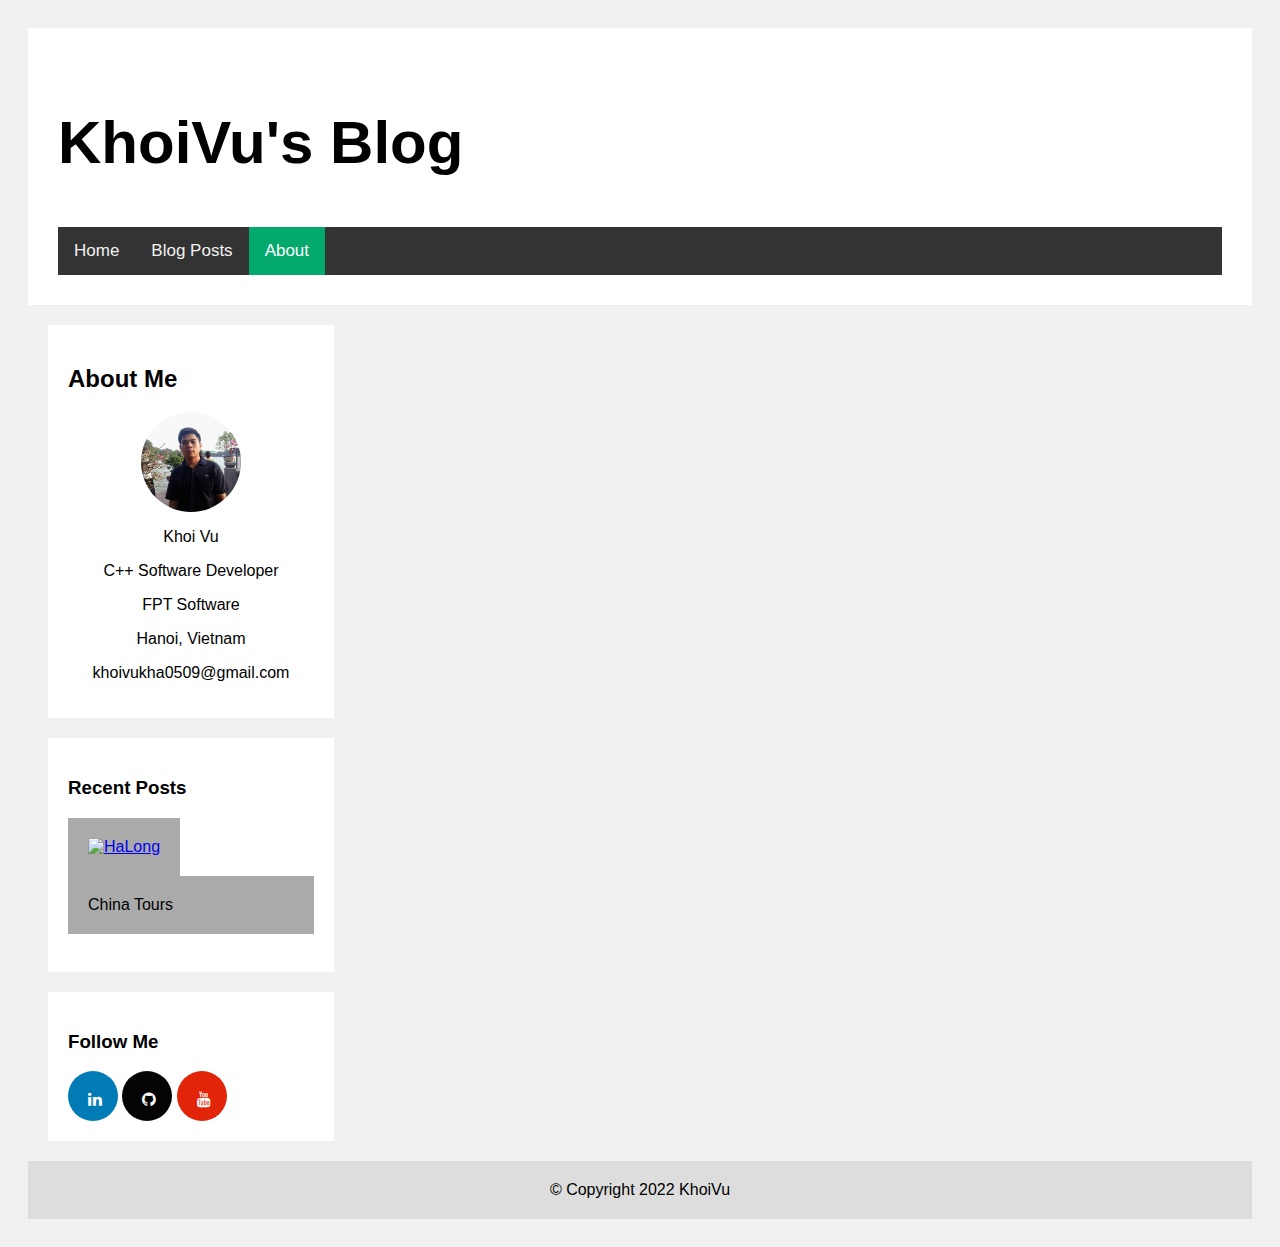
==== html/about.html @ 49d85f3d "Add Blog-Posts-List page and About page" ====
<!DOCTYPE html>
<html lang="en">
  <head>
    <meta charset="utf-8" />
    <title>Personal Blog Website</title>
    <meta
      content="width=device-width, initial-scale=1, maximum-scale=1"
      name="viewport"
    />
    <link rel="stylesheet" href="../css/style.css">

  </head>

  <!-- Body of the Blog -->
  <body>
    <!-- Header of the blog -->
    <div class="header">
        <h2>KhoiVu's Blog</h2>
        <div class="nav-bar">
          <a href="../index.html">Home</a>
          <a href="blog-post-list.html">Blog Posts</a>
          <a class="active" href="about.html">About</a>
        </div>
    </div>

    <div class="row">
      <!-- Blog's Side Bar -->
      <div class="sidebar">
        <!-- About me -->
        <div class="card">
          <h2>About Me</h2>
          <img src="../images/PROFILE_IMG.jpg" alt="Avatar" class="image-profile">

          <!-- Add icon library -->
          <link rel="stylesheet" href="https://cdnjs.cloudflare.com/ajax/libs/font-awesome/4.7.0/css/font-awesome.min.css">
          <p style="text-align: center;">Khoi Vu</p>
          <p style="text-align: center;">C++ Software Developer</p>
          <p style="text-align: center;">FPT Software</p>
          <p style="text-align: center;">Hanoi, Vietnam</p>
          <p style="text-align: center; word-wrap: break-word;">khoivukha0509@gmail.com</p>
        </div>

        <!-- Recent Posts -->
        <div class="card">
          <h3>Recent Posts</h3>
          <a href="blog-post-welcome-to-vietnam.html"><img src="../images/Ha-Long-Bay-1.jpg" alt="HaLong" class="image-frame"></a>
          <div class="image-frame">China Tours</div><br>
          <a href="blog-post-china-tours.html"></a>
        </div>

        <!-- Follow me -->
        <div class="card">
          <h3>Follow Me</h3>
          <!-- Add icon library -->
          <link rel="stylesheet" href="https://cdnjs.cloudflare.com/ajax/libs/font-awesome/4.7.0/css/font-awesome.min.css">

          <!-- Add Social media icons -->
          <a href="https://www.linkedin.com/in/khoi-vu-1680b1166/" class="fa fa-linkedin"></a> 
          <a href="https://github.com/KhoiVuKha" class="fa fa-github"></a>
          <a href="https://www.youtube.com/channel/UCgLzClTkmQYZk0pX9ptYgiw" class="fa fa-youtube"></a>
        </div>
        
      </div>
    </div>
  
    <!-- Blog's Footer -->
    <div class="footer">
      <footer>&copy; Copyright 2022 KhoiVu</footer>
    </div>
  
  </body>
</html>
---- css/style.css ----
* {
  box-sizing: border-box;
}

/* Navigation Bar */
.nav-bar {
  background-color: #333;
  overflow: hidden;
}

.nav-bar a {
  float: left;
  color: #f2f2f2;
  text-align: center;
  padding: 14px 16px;
  text-decoration: none;
  font-size: 17px;
}

.nav-bar a:hover {
  background-color: #ddd;
  color: black;
}

.nav-bar a.active {
  background-color: #04AA6D;
  color: white;
}

body {
  font-family: Arial;
  padding: 20px;
  background: #f1f1f1;
}

.header {
  padding: 30px;
  font-size: 40px;
  text-align: left;
  background: white;
}

.footer { 
  padding: 20px;
  text-align: center;
  background: #ddd;
  margin-top: 20px; 
}

.content {
  float: left;
  width: 75%;
}

.sidebar {
  float: left;
  width: 25%;
  padding-left: 20px;
}

.card {
  background-color: white;
  padding: 20px;
  margin-top: 20px;
}

.image-frame {
  background-color: #aaa;
  width: 100%;
  padding: 20px;
}

.image-frame:hover {
  opacity: 0.7;
}

.image-profile {
  display: block;
  margin-left: auto;
  margin-right: auto;
  width: 100px;
  height: 100px;
  border-radius: 50%;
}

.avatar {
  vertical-align: middle;
  width: 50px;
  height: 50px;
  border-radius: 50%;
}

/* Clear floats after the columns */
.row:after {
  content: "";
  display: table;
  clear: both;
}

/* Responsive layout - when the screen is less than 800px wide, make the two columns stack on top of each other instead of next to each other */
@media screen and (max-width: 800px) {
  .sidebar, .content {   
    width: 100%;
    padding: 0;
  }
}

/* Style all font awesome icons */
.fa {
  padding: 20px;
  font-size: 50px;
  width: 50px;
  height: 50px;
  text-align: center;
  text-decoration: none;
  border-radius: 50%;
}

/* Add a hover effect if you want */
.fa:hover {
  opacity: 0.7;
}

/* Set a specific color for each brand */

/* Facebook */
.fa-facebook {
  background: #3b5998;
  color: white;
}

/* GitHub */
.fa-github {
  background: #040404;
  color: white;
}

/* Linkedin */
.fa-linkedin {  
  background: #007bb5;  
  color: white;  
}  

/* YouTube */
.fa-youtube {
  background: #e22508;
  color: white;
}
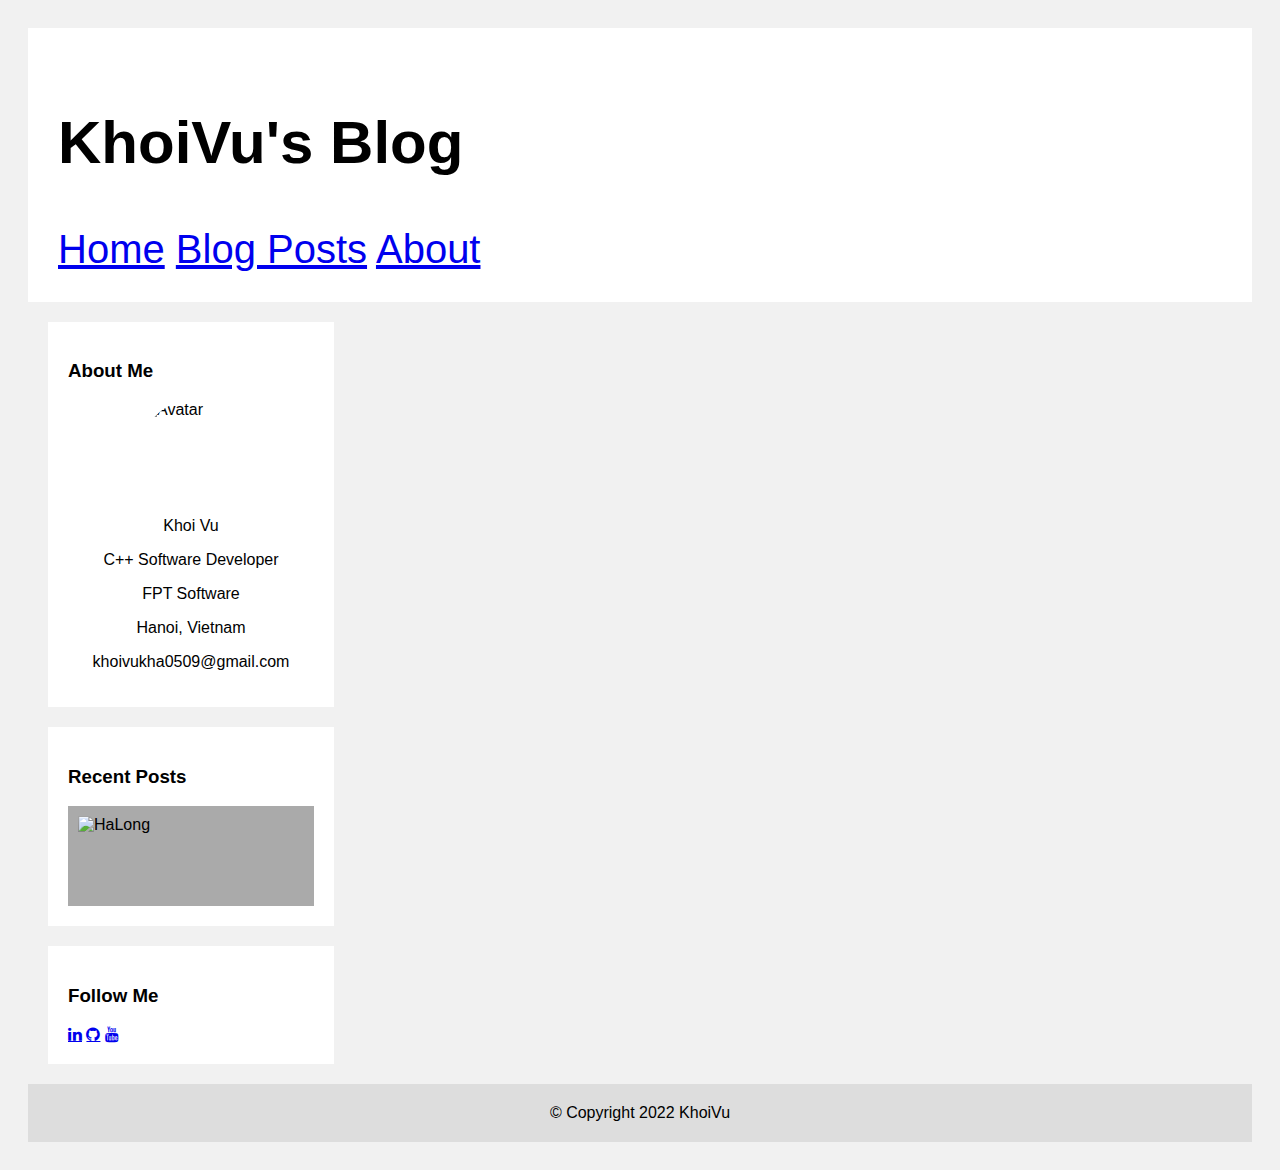
==== commit 5b3b1c37: "Move all the style properties used in the HTML code to CSS files" ====
--- a/html/about.html
+++ b/html/about.html
@@ -2,7 +2,7 @@
 <html lang="en">
   <head>
     <meta charset="utf-8" />
-    <title>Personal Blog Website</title>
+    <title>About me</title>
     <meta
       content="width=device-width, initial-scale=1, maximum-scale=1"
       name="viewport"
@@ -28,24 +28,28 @@
       <div class="sidebar">
         <!-- About me -->
         <div class="card">
-          <h2>About Me</h2>
-          <img src="../images/PROFILE_IMG.jpg" alt="Avatar" class="image-profile">
+          <h3>About Me</h3>
+          <img src="../images/profile_img.jpg" alt="Avatar" class="image-profile">
 
           <!-- Add icon library -->
           <link rel="stylesheet" href="https://cdnjs.cloudflare.com/ajax/libs/font-awesome/4.7.0/css/font-awesome.min.css">
-          <p style="text-align: center;">Khoi Vu</p>
-          <p style="text-align: center;">C++ Software Developer</p>
-          <p style="text-align: center;">FPT Software</p>
-          <p style="text-align: center;">Hanoi, Vietnam</p>
-          <p style="text-align: center; word-wrap: break-word;">khoivukha0509@gmail.com</p>
+          <p class="description-text">Khoi Vu</p>
+          <p class="description-text">C++ Software Developer</p>
+          <p class="description-text">FPT Software</p>
+          <p class="description-text">Hanoi, Vietnam</p>
+          <p class="description-text">khoivukha0509@gmail.com</p>
         </div>
 
         <!-- Recent Posts -->
         <div class="card">
           <h3>Recent Posts</h3>
-          <a href="blog-post-welcome-to-vietnam.html"><img src="../images/Ha-Long-Bay-1.jpg" alt="HaLong" class="image-frame"></a>
-          <div class="image-frame">China Tours</div><br>
-          <a href="blog-post-china-tours.html"></a>
+          <!-- Welcome to Vietname post -->
+          <div class="container">
+            <img src="../images/Vietnam/halongbay.jpg" alt="HaLong" class="image-frame card-image-small-size">
+            <div class="overlay">
+              <a href="blog-post-welcome-to-vietnam.html"><div class="text">Welcome to Vietnam!</div></a>
+            </div>
+          </div>
         </div>
 
         <!-- Follow me -->
--- a/css/style.css
+++ b/css/style.css
@@ -1,30 +1,12 @@
+@import 'awesome-icons.css';
+@import 'nav-bar.css';
+@import 'profile.css';
+@import 'custom-button.css';
+@import 'image-frame.css';
+@import 'card.css';
+
 * {
   box-sizing: border-box;
-}
-
-/* Navigation Bar */
-.nav-bar {
-  background-color: #333;
-  overflow: hidden;
-}
-
-.nav-bar a {
-  float: left;
-  color: #f2f2f2;
-  text-align: center;
-  padding: 14px 16px;
-  text-decoration: none;
-  font-size: 17px;
-}
-
-.nav-bar a:hover {
-  background-color: #ddd;
-  color: black;
-}
-
-.nav-bar a.active {
-  background-color: #04AA6D;
-  color: white;
 }
 
 body {
@@ -58,38 +40,6 @@
   padding-left: 20px;
 }
 
-.card {
-  background-color: white;
-  padding: 20px;
-  margin-top: 20px;
-}
-
-.image-frame {
-  background-color: #aaa;
-  width: 100%;
-  padding: 20px;
-}
-
-.image-frame:hover {
-  opacity: 0.7;
-}
-
-.image-profile {
-  display: block;
-  margin-left: auto;
-  margin-right: auto;
-  width: 100px;
-  height: 100px;
-  border-radius: 50%;
-}
-
-.avatar {
-  vertical-align: middle;
-  width: 50px;
-  height: 50px;
-  border-radius: 50%;
-}
-
 /* Clear floats after the columns */
 .row:after {
   content: "";
@@ -97,52 +47,11 @@
   clear: both;
 }
 
-/* Responsive layout - when the screen is less than 800px wide, make the two columns stack on top of each other instead of next to each other */
+/* Responsive layout - when the screen is less than 800px wide, 
+make the two columns stack on top of each other instead of next to each other */
 @media screen and (max-width: 800px) {
   .sidebar, .content {   
     width: 100%;
     padding: 0;
   }
 }
-
-/* Style all font awesome icons */
-.fa {
-  padding: 20px;
-  font-size: 50px;
-  width: 50px;
-  height: 50px;
-  text-align: center;
-  text-decoration: none;
-  border-radius: 50%;
-}
-
-/* Add a hover effect if you want */
-.fa:hover {
-  opacity: 0.7;
-}
-
-/* Set a specific color for each brand */
-
-/* Facebook */
-.fa-facebook {
-  background: #3b5998;
-  color: white;
-}
-
-/* GitHub */
-.fa-github {
-  background: #040404;
-  color: white;
-}
-
-/* Linkedin */
-.fa-linkedin {  
-  background: #007bb5;  
-  color: white;  
-}  
-
-/* YouTube */
-.fa-youtube {
-  background: #e22508;
-  color: white;
-}